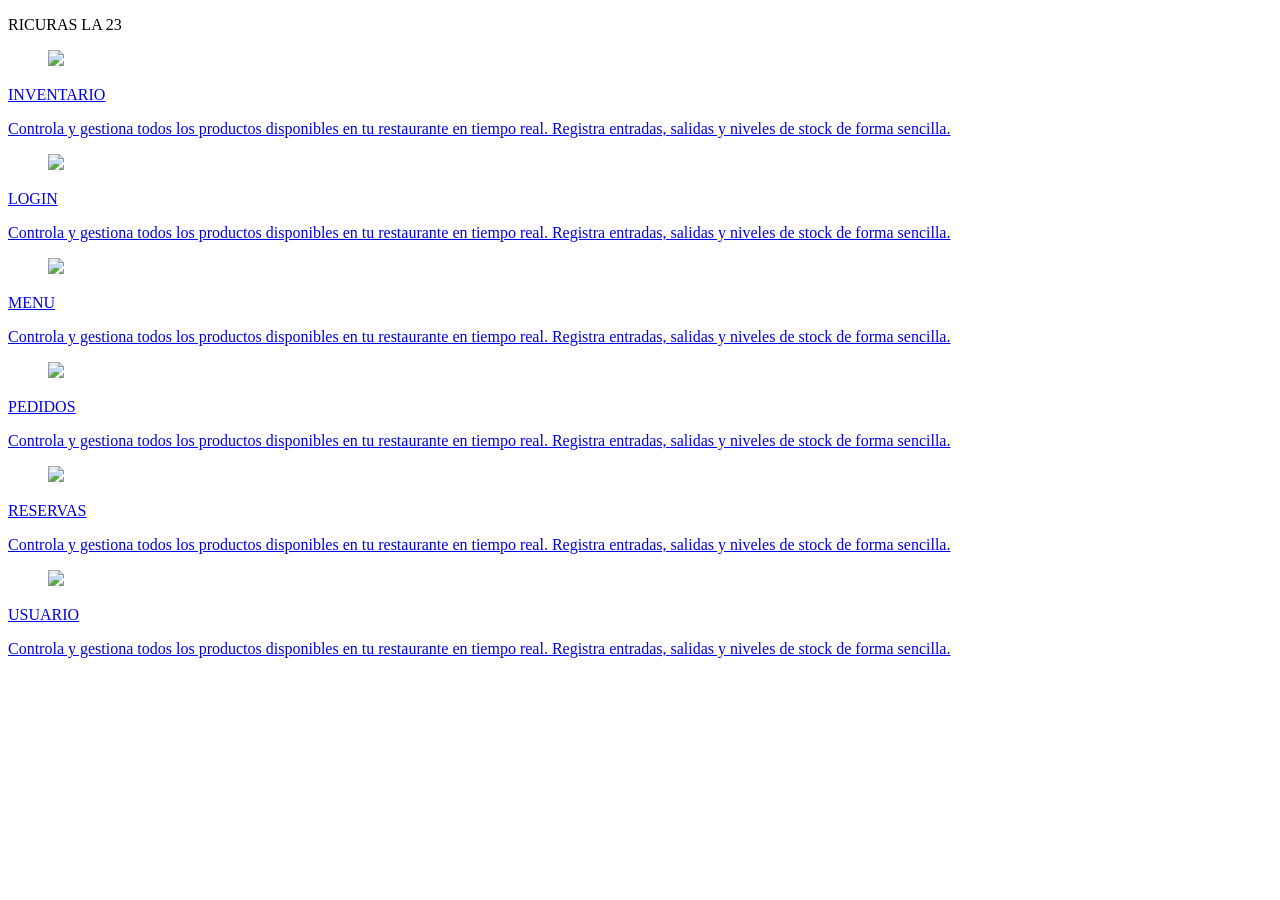
==== index.html @ fadf1bc5 "Created project : uploading files" ====
<!doctype html>
<html lang="en">

<head>
    <meta charset="UTF-8" />
    <meta name="viewport" content="width=device-width, initial-scale=1.0" />
    <link rel="stylesheet" href="https://cdn.jsdelivr.net/npm/bulma@1.0.4/css/bulma.min.css" />
    <title>RESTAURANTE 2</title>
</head>

<body>
    <nav class="navbar" role="navigation" aria-label="main navigation">
        <div class="navbar-brand">
            <a class="navbar-item"">
                <p class=" title is-3 is-spaced">RICURAS LA 23</p>
            </a>
        </div>
    </nav>

    <div class=" columns">
        <!-- MODULO DEL INVENTARIO  -->
        <div class="column">
            <div class="card">
                <div class="card-content">
                    <a href="modulos/Inventario.html">
                        <div class="media">
                            <div class="media-left">
                                <figure class="image is-128x128">
                                    <img src="https://cdn-icons-png.flaticon.com/128/14670/14670062.png" />
                                </figure>
                            </div>
                            <div class="media-content">
                                <p class="title is-4">INVENTARIO</p>
                                <p class="subtitle is-6">
                                    Controla y gestiona todos los productos disponibles en
                                    tu restaurante en tiempo real.
                                    Registra entradas, salidas y niveles de stock de forma sencilla.
                                </p>
                            </div>
                        </div>
                    </a>
                </div>
            </div>
        </div>
        <!-- MODULO INVENTARIO -->
        <div class="column">
            <div class="card">
                <div class="card-content">
                    <a href="modulos/login.html">
                        <div class="media">
                            <div class="media-left">
                                <figure class="image is-128x128">
                                    <img src="https://cdn-icons-png.flaticon.com/128/14670/14670062.png" />
                                </figure>
                            </div>
                            <div class="media-content">
                                <p class="title is-4">LOGIN</p>
                                <p class="subtitle is-6">
                                    Controla y gestiona todos los productos disponibles en
                                    tu restaurante en tiempo real.
                                    Registra entradas, salidas y niveles de stock de forma sencilla.
                                </p>
                            </div>
                        </div>
                    </a>
                </div>
            </div>
        </div>
    </div>

    <div class=" columns">
        <div class="column">
            <div class="card">
                <div class="card-content">
                    <a href="modulos/Menu.html">
                        <div class="media">
                            <div class="media-left">
                                <figure class="image is-128x128">
                                    <img src="https://cdn-icons-png.flaticon.com/128/14670/14670062.png" />
                                </figure>
                            </div>
                            <div class="media-content">
                                <p class="title is-4">MENU</p>
                                <p class="subtitle is-6">
                                    Controla y gestiona todos los productos disponibles en
                                    tu restaurante en tiempo real.
                                    Registra entradas, salidas y niveles de stock de forma sencilla.
                                </p>
                            </div>
                        </div>
                    </a>
                </div>
            </div>
        </div>
        <div class="column">
            <div class="card">
                <div class="card-content">
                    <a href="modulos/Pedidos.html">
                        <div class="media">
                            <div class="media-left">
                                <figure class="image is-128x128">
                                    <img src="https://cdn-icons-png.flaticon.com/128/14670/14670062.png" />
                                </figure>
                            </div>
                            <div class="media-content">
                                <p class="title is-4">PEDIDOS</p>
                                <p class="subtitle is-6">
                                    Controla y gestiona todos los productos disponibles en
                                    tu restaurante en tiempo real.
                                    Registra entradas, salidas y niveles de stock de forma sencilla.
                                </p>
                            </div>
                        </div>
                    </a>
                </div>
            </div>
        </div>
    </div>


    <div class=" columns">
        <div class="column">
            <div class="card">
                <div class="card-content">
                    <a href="modulos/Reservas.html">
                        <div class="media">
                            <div class="media-left">
                                <figure class="image is-128x128">
                                    <img src="https://cdn-icons-png.flaticon.com/128/14670/14670062.png" />
                                </figure>
                            </div>
                            <div class="media-content">
                                <p class="title is-4">RESERVAS</p>
                                <p class="subtitle is-6">
                                    Controla y gestiona todos los productos disponibles en
                                    tu restaurante en tiempo real.
                                    Registra entradas, salidas y niveles de stock de forma sencilla.
                                </p>
                            </div>
                        </div>
                    </a>
                </div>
            </div>
        </div>
        <div class="column">
            <div class="card">
                <div class="card-content">
                    <a href="modulos/Usuarios.html">
                        <div class="media">
                            <div class="media-left">
                                <figure class="image is-128x128">
                                    <img src="https://cdn-icons-png.flaticon.com/128/14670/14670062.png" />
                                </figure>
                            </div>
                            <div class="media-content">
                                <p class="title is-4">USUARIO</p>
                                <p class="subtitle is-6">
                                    Controla y gestiona todos los productos disponibles en
                                    tu restaurante en tiempo real.
                                    Registra entradas, salidas y niveles de stock de forma sencilla.
                                </p>
                            </div>
                        </div>
                    </a>
                </div>
            </div>
        </div>
    </div>
</body>

</html>
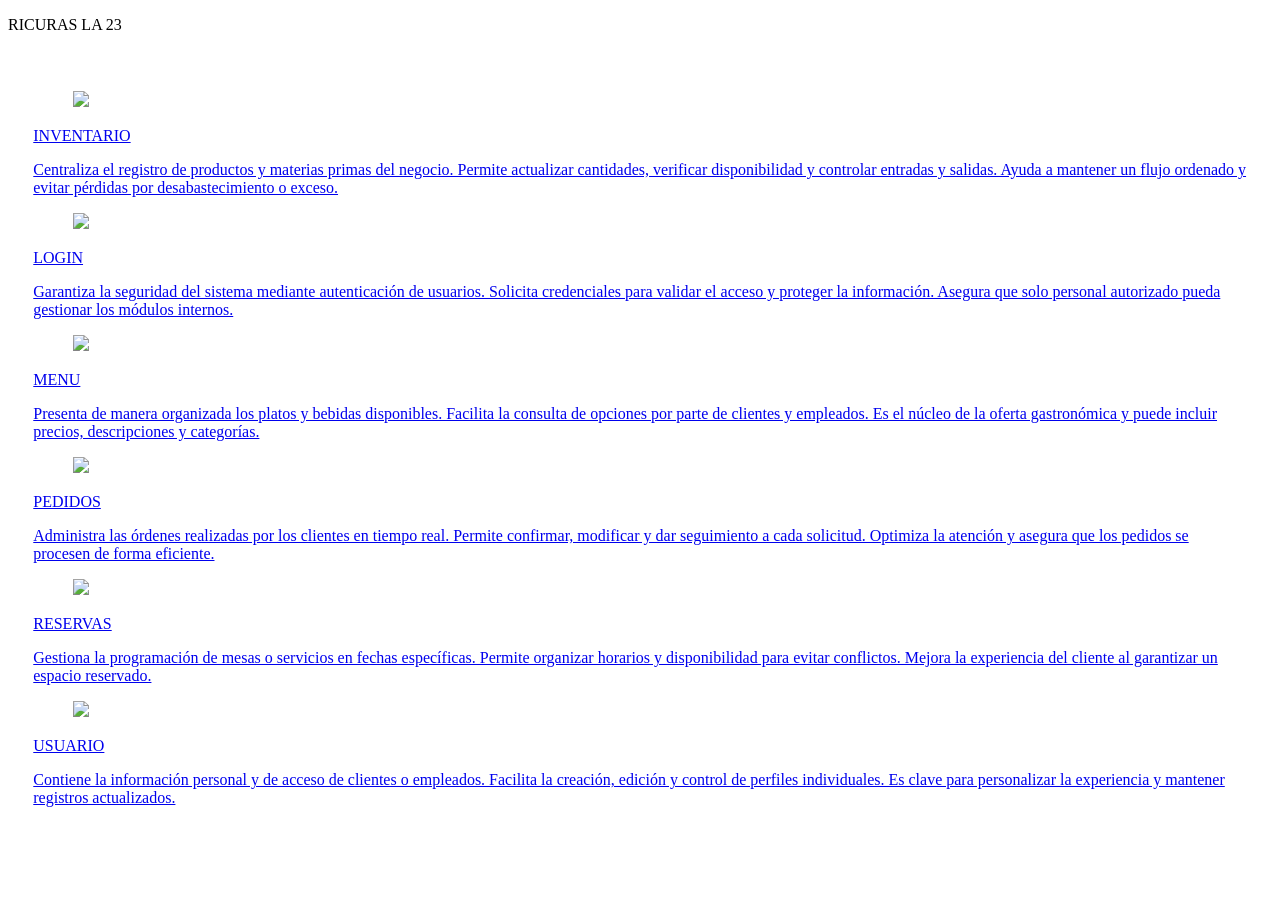
==== commit b5dcabbf: "Create all modules html" ====
--- a/index.html
+++ b/index.html
@@ -1,171 +1,195 @@
 <!doctype html>
 <html lang="en">
-
-<head>
+  <head>
     <meta charset="UTF-8" />
     <meta name="viewport" content="width=device-width, initial-scale=1.0" />
-    <link rel="stylesheet" href="https://cdn.jsdelivr.net/npm/bulma@1.0.4/css/bulma.min.css" />
+    <link
+      rel="stylesheet"
+      href="https://cdn.jsdelivr.net/npm/bulma@1.0.4/css/bulma.min.css"
+    />
+    <link rel="stylesheet" href="css/index.css" />
     <title>RESTAURANTE 2</title>
-</head>
+  </head>
 
-<body>
-    <nav class="navbar" role="navigation" aria-label="main navigation">
-        <div class="navbar-brand">
-            <a class="navbar-item"">
-                <p class=" title is-3 is-spaced">RICURAS LA 23</p>
-            </a>
-        </div>
+  <body>
+    
+    <nav class="navbar is-link" role="navigation" aria-label="main navigation">
+      <div class="navbar-brand">
+        <a class="navbar-item">
+          <p class="title is-3 is-spaced">RICURAS LA 23</p>
+        </a>
+      </div>
     </nav>
 
-    <div class=" columns">
+    <div class="container">
+      <div class="columns">
         <!-- MODULO DEL INVENTARIO  -->
         <div class="column">
-            <div class="card">
-                <div class="card-content">
-                    <a href="modulos/Inventario.html">
-                        <div class="media">
-                            <div class="media-left">
-                                <figure class="image is-128x128">
-                                    <img src="https://cdn-icons-png.flaticon.com/128/14670/14670062.png" />
-                                </figure>
-                            </div>
-                            <div class="media-content">
-                                <p class="title is-4">INVENTARIO</p>
-                                <p class="subtitle is-6">
-                                    Controla y gestiona todos los productos disponibles en
-                                    tu restaurante en tiempo real.
-                                    Registra entradas, salidas y niveles de stock de forma sencilla.
-                                </p>
-                            </div>
-                        </div>
-                    </a>
+          <div class="card">
+            <div class="card-content">
+              <a href="modulos/Inventario.html">
+                <div class="media">
+                  <div class="media-left">
+                    <figure class="image is-128x128">
+                      <img
+                        src="https://cdn-icons-png.flaticon.com/128/12062/12062203.png"
+                      />
+                    </figure>
+                  </div>
+                  <div class="media-content">
+                    <p class="title is-4">INVENTARIO</p>
+                    <p class="subtitle is-6">
+                      Centraliza el registro de productos y materias primas del
+                      negocio. Permite actualizar cantidades, verificar
+                      disponibilidad y controlar entradas y salidas. Ayuda a
+                      mantener un flujo ordenado y evitar pérdidas por
+                      desabastecimiento o exceso.
+                    </p>
+                  </div>
                 </div>
+              </a>
             </div>
+          </div>
         </div>
         <!-- MODULO INVENTARIO -->
         <div class="column">
-            <div class="card">
-                <div class="card-content">
-                    <a href="modulos/login.html">
-                        <div class="media">
-                            <div class="media-left">
-                                <figure class="image is-128x128">
-                                    <img src="https://cdn-icons-png.flaticon.com/128/14670/14670062.png" />
-                                </figure>
-                            </div>
-                            <div class="media-content">
-                                <p class="title is-4">LOGIN</p>
-                                <p class="subtitle is-6">
-                                    Controla y gestiona todos los productos disponibles en
-                                    tu restaurante en tiempo real.
-                                    Registra entradas, salidas y niveles de stock de forma sencilla.
-                                </p>
-                            </div>
-                        </div>
-                    </a>
+          <div class="card">
+            <div class="card-content">
+              <a href="modulos/login.html">
+                <div class="media">
+                  <div class="media-left">
+                    <figure class="image is-128x128">
+                      <img
+                        src="https://cdn-icons-png.flaticon.com/128/17994/17994495.png"
+                      />
+                    </figure>
+                  </div>
+                  <div class="media-content">
+                    <p class="title is-4">LOGIN</p>
+                    <p class="subtitle is-6">
+                      Garantiza la seguridad del sistema mediante autenticación
+                      de usuarios. Solicita credenciales para validar el acceso
+                      y proteger la información. Asegura que solo personal
+                      autorizado pueda gestionar los módulos internos.
+                    </p>
+                  </div>
                 </div>
+              </a>
             </div>
+          </div>
         </div>
-    </div>
+      </div>
 
-    <div class=" columns">
+      <div class="columns">
         <div class="column">
-            <div class="card">
-                <div class="card-content">
-                    <a href="modulos/Menu.html">
-                        <div class="media">
-                            <div class="media-left">
-                                <figure class="image is-128x128">
-                                    <img src="https://cdn-icons-png.flaticon.com/128/14670/14670062.png" />
-                                </figure>
-                            </div>
-                            <div class="media-content">
-                                <p class="title is-4">MENU</p>
-                                <p class="subtitle is-6">
-                                    Controla y gestiona todos los productos disponibles en
-                                    tu restaurante en tiempo real.
-                                    Registra entradas, salidas y niveles de stock de forma sencilla.
-                                </p>
-                            </div>
-                        </div>
-                    </a>
+          <div class="card">
+            <div class="card-content">
+              <a href="modulos/Menu.html">
+                <div class="media">
+                  <div class="media-left">
+                    <figure class="image is-128x128">
+                      <img
+                        src="https://cdn-icons-png.flaticon.com/128/13910/13910786.png"
+                      />
+                    </figure>
+                  </div>
+                  <div class="media-content">
+                    <p class="title is-4">MENU</p>
+                    <p class="subtitle is-6">
+                      Presenta de manera organizada los platos y bebidas
+                      disponibles. Facilita la consulta de opciones por parte de
+                      clientes y empleados. Es el núcleo de la oferta
+                      gastronómica y puede incluir precios, descripciones y
+                      categorías.
+                    </p>
+                  </div>
                 </div>
+              </a>
             </div>
+          </div>
         </div>
         <div class="column">
-            <div class="card">
-                <div class="card-content">
-                    <a href="modulos/Pedidos.html">
-                        <div class="media">
-                            <div class="media-left">
-                                <figure class="image is-128x128">
-                                    <img src="https://cdn-icons-png.flaticon.com/128/14670/14670062.png" />
-                                </figure>
-                            </div>
-                            <div class="media-content">
-                                <p class="title is-4">PEDIDOS</p>
-                                <p class="subtitle is-6">
-                                    Controla y gestiona todos los productos disponibles en
-                                    tu restaurante en tiempo real.
-                                    Registra entradas, salidas y niveles de stock de forma sencilla.
-                                </p>
-                            </div>
-                        </div>
-                    </a>
+          <div class="card">
+            <div class="card-content">
+              <a href="modulos/Pedidos.html">
+                <div class="media">
+                  <div class="media-left">
+                    <figure class="image is-128x128">
+                      <img
+                        src="https://cdn-icons-png.flaticon.com/128/2435/2435292.png"
+                      />
+                    </figure>
+                  </div>
+                  <div class="media-content">
+                    <p class="title is-4">PEDIDOS</p>
+                    <p class="subtitle is-6">
+                      Administra las órdenes realizadas por los clientes en
+                      tiempo real. Permite confirmar, modificar y dar
+                      seguimiento a cada solicitud. Optimiza la atención y
+                      asegura que los pedidos se procesen de forma eficiente.
+                    </p>
+                  </div>
                 </div>
+              </a>
             </div>
+          </div>
         </div>
-    </div>
+      </div>
 
-
-    <div class=" columns">
+      <div class="columns">
         <div class="column">
-            <div class="card">
-                <div class="card-content">
-                    <a href="modulos/Reservas.html">
-                        <div class="media">
-                            <div class="media-left">
-                                <figure class="image is-128x128">
-                                    <img src="https://cdn-icons-png.flaticon.com/128/14670/14670062.png" />
-                                </figure>
-                            </div>
-                            <div class="media-content">
-                                <p class="title is-4">RESERVAS</p>
-                                <p class="subtitle is-6">
-                                    Controla y gestiona todos los productos disponibles en
-                                    tu restaurante en tiempo real.
-                                    Registra entradas, salidas y niveles de stock de forma sencilla.
-                                </p>
-                            </div>
-                        </div>
-                    </a>
+          <div class="card">
+            <div class="card-content">
+              <a href="modulos/Reservas.html">
+                <div class="media">
+                  <div class="media-left">
+                    <figure class="image is-128x128">
+                      <img
+                        src="https://cdn-icons-png.flaticon.com/128/4036/4036829.png"
+                      />
+                    </figure>
+                  </div>
+                  <div class="media-content">
+                    <p class="title is-4">RESERVAS</p>
+                    <p class="subtitle is-6">
+                      Gestiona la programación de mesas o servicios en fechas
+                      específicas. Permite organizar horarios y disponibilidad
+                      para evitar conflictos. Mejora la experiencia del cliente
+                      al garantizar un espacio reservado.
+                    </p>
+                  </div>
                 </div>
+              </a>
             </div>
+          </div>
         </div>
         <div class="column">
-            <div class="card">
-                <div class="card-content">
-                    <a href="modulos/Usuarios.html">
-                        <div class="media">
-                            <div class="media-left">
-                                <figure class="image is-128x128">
-                                    <img src="https://cdn-icons-png.flaticon.com/128/14670/14670062.png" />
-                                </figure>
-                            </div>
-                            <div class="media-content">
-                                <p class="title is-4">USUARIO</p>
-                                <p class="subtitle is-6">
-                                    Controla y gestiona todos los productos disponibles en
-                                    tu restaurante en tiempo real.
-                                    Registra entradas, salidas y niveles de stock de forma sencilla.
-                                </p>
-                            </div>
-                        </div>
-                    </a>
+          <div class="card">
+            <div class="card-content">
+              <a href="modulos/Usuarios.html">
+                <div class="media">
+                  <div class="media-left">
+                    <figure class="image is-128x128">
+                      <img
+                        src="https://cdn-icons-png.flaticon.com/128/11167/11167600.png"
+                      />
+                    </figure>
+                  </div>
+                  <div class="media-content">
+                    <p class="title is-4">USUARIO</p>
+                    <p class="subtitle is-6">
+                      Contiene la información personal y de acceso de clientes o
+                      empleados. Facilita la creación, edición y control de
+                      perfiles individuales. Es clave para personalizar la
+                      experiencia y mantener registros actualizados.
+                    </p>
+                  </div>
                 </div>
+              </a>
             </div>
+          </div>
         </div>
+      </div>
     </div>
-</body>
-
-</html>+  </body>
+</html>
--- a/css/index.css
+++ b/css/index.css
@@ -0,0 +1,3 @@
+.container {
+    padding: 2%;
+}
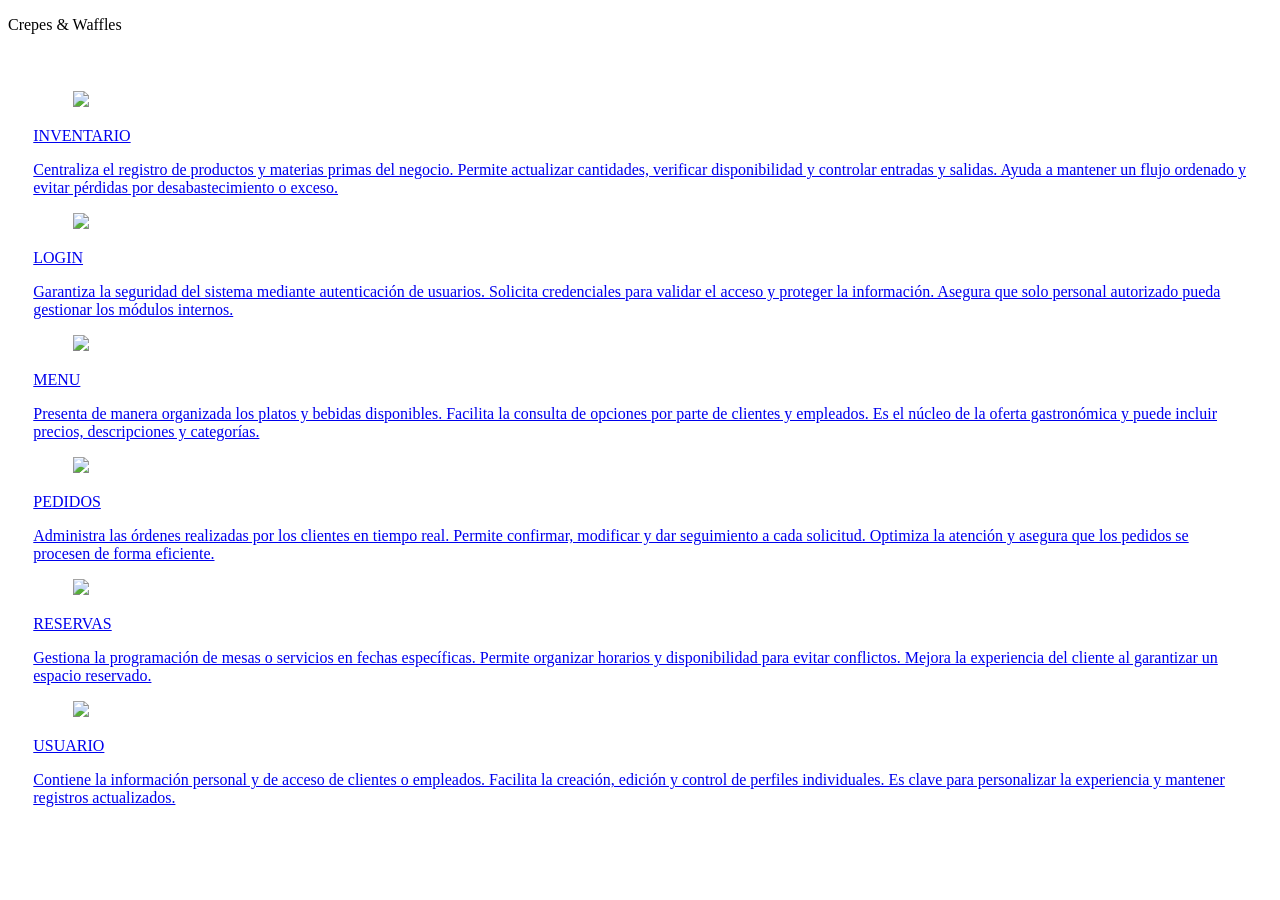
==== commit e5fc6fb0: "Create function validate informartion" ====
--- a/index.html
+++ b/index.html
@@ -16,7 +16,7 @@
     <nav class="navbar is-link" role="navigation" aria-label="main navigation">
       <div class="navbar-brand">
         <a class="navbar-item">
-          <p class="title is-3 is-spaced">RICURAS LA 23</p>
+          <p class="title is-3 is-spaced">Crepes & Waffles</p>
         </a>
       </div>
     </nav>
